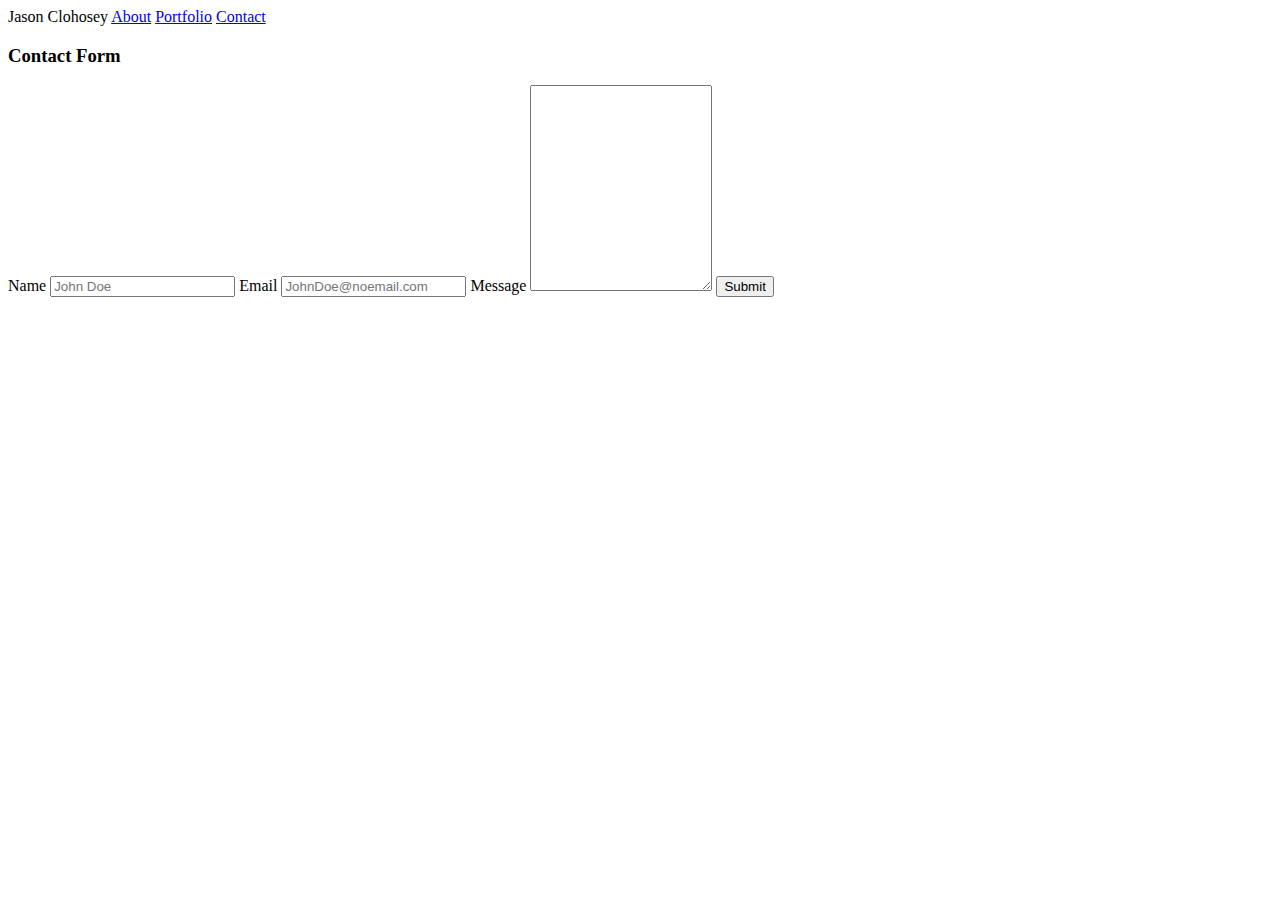
==== contact.html @ 9809ff2f "Finished HTML for contact page - no styling" ====
<!DOCTYPE html>
<html lang="en">
<head>
    <meta charset="UTF-8">
    <meta name="viewport" content="width=device-width, initial-scale=1.0">
    <title>Basic-Portfolio</title>
</head>
<body>
    <header>
        <div class="col-lrg-6">
            <div class="topnav">
                Jason Clohosey
                <a href="index.html">About</a>
                <a href="portfolio.html">Portfolio</a>
                <a href="contact.html">Contact</a>
              </div>
        </div>
    </header>
    <div>
        <h3>
            Contact Form
        </h3>
        <div class="container">
            <form action="/action_page.php">
                <label for="ContactName">Name</label>
                <input type="text" id="ContactName" name="name" placeholder="John Doe">

                <label for="ContactEmail">Email</label>
                <input type="text" id="ContactEmail" name="email" placeholder="JohnDoe@noemail.com">

                <label for="message">Message</label>
                <textarea id="message" name="message" placeholder="Write something.." style="height:200px">
                </textarea>

                <input type="submit" value="Submit">
            </form>
        </div>
    </div>
    <footer>

    </footer>
</body>
</html>
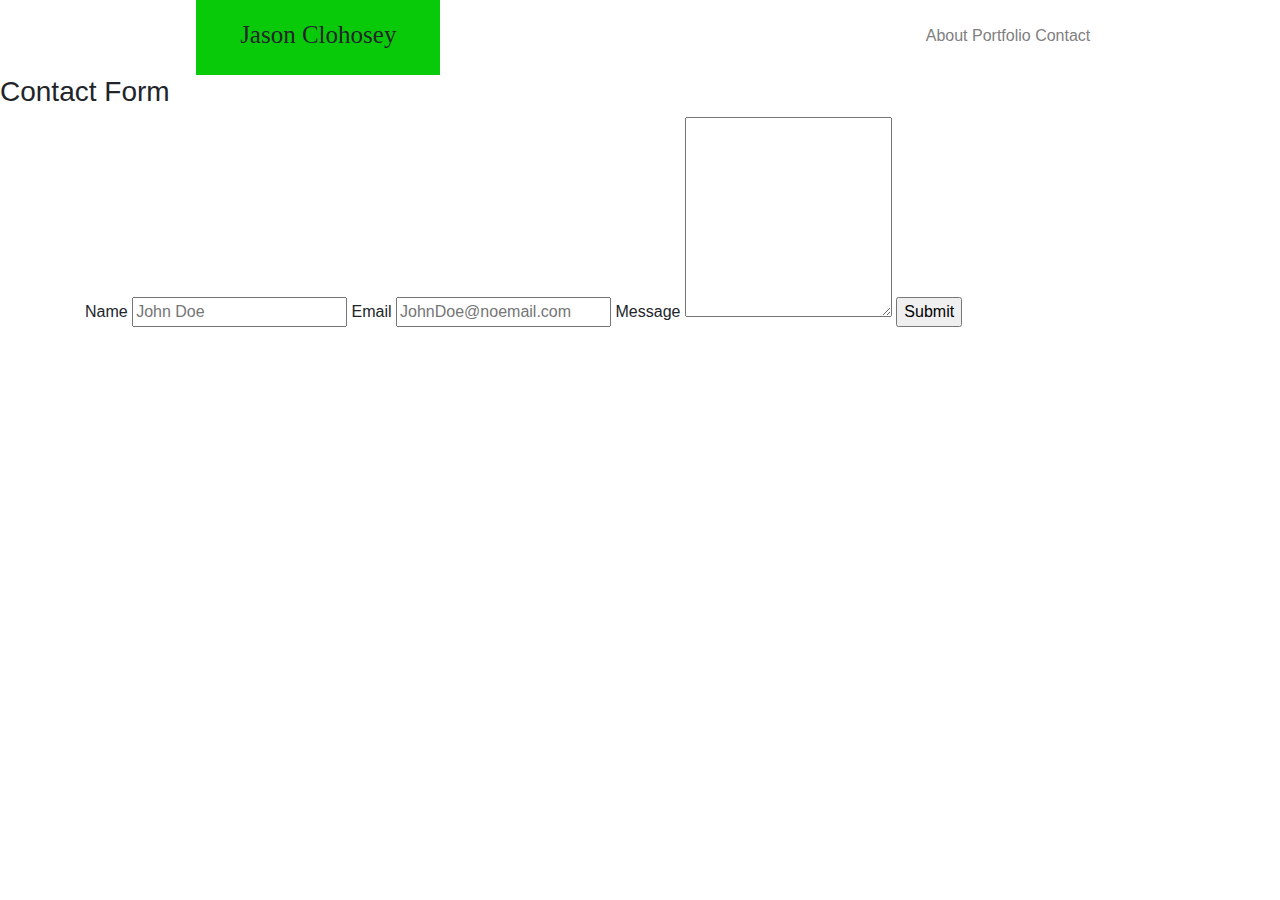
==== commit c746d452: "Fixed header-Added background-Added Bootstrap" ====
--- a/contact.html
+++ b/contact.html
@@ -4,16 +4,26 @@
     <meta charset="UTF-8">
     <meta name="viewport" content="width=device-width, initial-scale=1.0">
     <title>Basic-Portfolio</title>
+    <link rel="stylesheet" href="https://stackpath.bootstrapcdn.com/bootstrap/4.4.1/css/bootstrap.min.css" integrity="sha384-Vkoo8x4CGsO3+Hhxv8T/Q5PaXtkKtu6ug5TOeNV6gBiFeWPGFN9MuhOf23Q9Ifjh" crossorigin="anonymous">
+    <link rel="stylesheet" type="text/css" href="assets/css/style.css">
 </head>
 <body>
     <header>
-        <div class="col-lrg-6">
-            <div class="topnav">
-                Jason Clohosey
-                <a href="index.html">About</a>
-                <a href="portfolio.html">Portfolio</a>
-                <a href="contact.html">Contact</a>
-              </div>
+        <div class="container-fluid header">
+            <div class="row">
+                <div class="col-sm-6">
+                    <h1 id="JClohosey">Jason Clohosey</h1>
+                </div>
+                <div class="col-sm-6">
+                    <div class="topnav">
+                        <a href="index.html">About</a>
+                        <vr></vr>
+                        <a href="portfolio.html">Portfolio</a>
+                        <vr></vr>
+                        <a href="contact.html">Contact</a>
+                    </div>
+                </div>
+            </div>
         </div>
     </header>
     <div>
--- a/assets/css/style.css
+++ b/assets/css/style.css
@@ -0,0 +1,49 @@
+body {
+    background-image: url(/Users/Jason/Desktop/Basic-Portfolio/assets/css/light_honeycomb/light_honeycomb_@2X.png);
+}
+
+.header{
+    width: 100%;
+    height: 75px;
+    background-color: white;
+    /* text-align: center; */
+    margin: 0em;
+    /* justify-content: center; */
+    font-family: Georgia, 'Times New Roman', Times, serif;
+}
+.topnav {
+    text-align: center;
+    /* align-items: center; */
+    margin: 0em 0em 0em 3em;
+    background-color: white;
+    width: 100%;
+    height: 75px;
+    padding: 1.5em 0em 0em 0em;
+    font-family: Arial, Helvetica, sans-serif;
+}
+.topnav a {
+    color: gray;
+}
+#JClohosey {
+    background-color: rgb(9, 202, 9);
+    text-align: center;
+    /* align-items: center; */
+    width: 40%;
+    height: 75px;
+    margin: 0em 0em 0em 7.25em;
+    padding: .8em 0em 0em 0em;
+    font-size: 25px;
+}
+.aboutMe {
+    background-color: white;
+    width: 960px;
+    margin: auto;
+    margin-top: 5em;
+}
+.col-sm-6 {
+    justify-content: center;
+}
+.footer {
+    background-color: darkgray;
+    border-top: darkgreen;
+}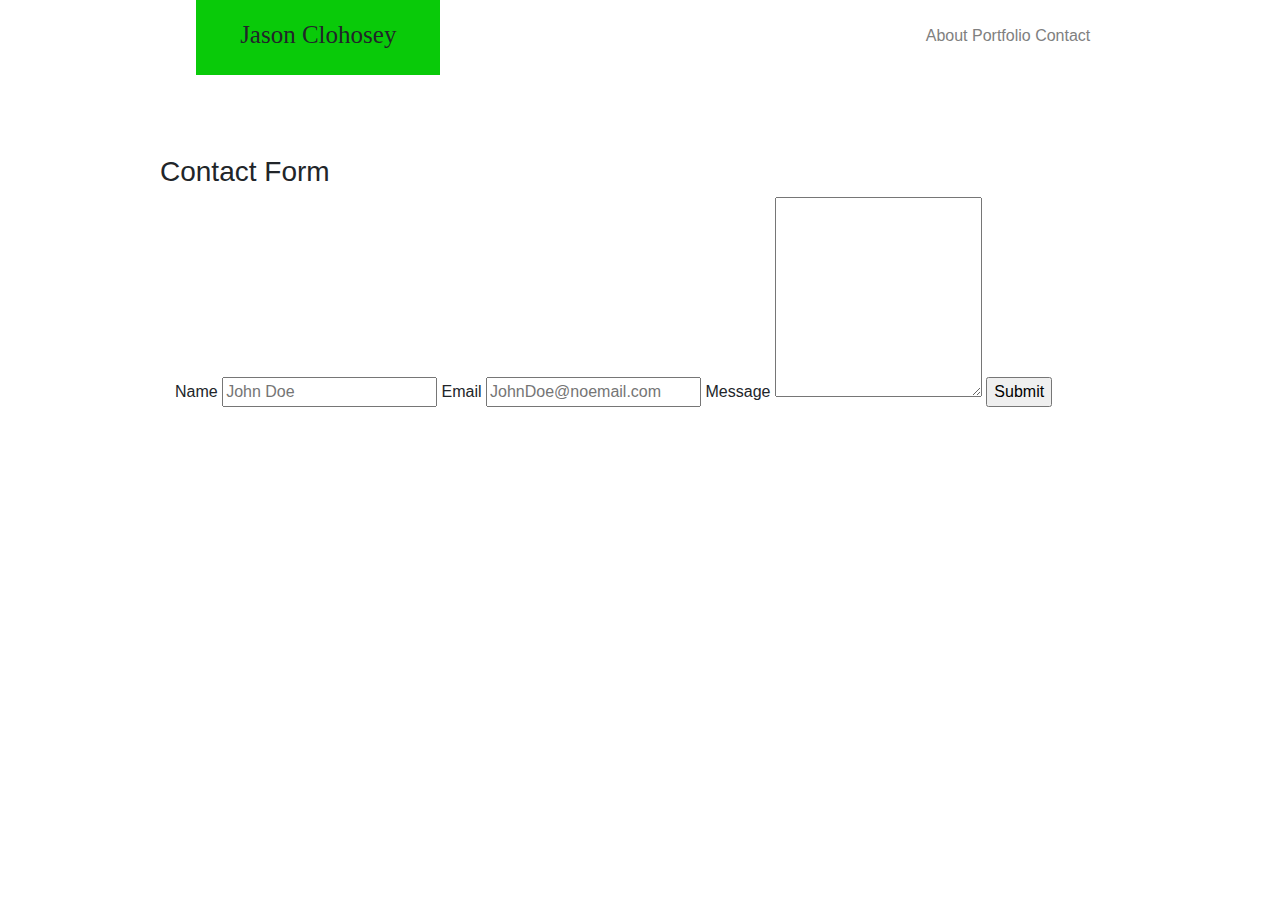
==== commit 526291f9: "Almost finished styling About Me page" ====
--- a/contact.html
+++ b/contact.html
@@ -26,12 +26,12 @@
             </div>
         </div>
     </header>
-    <div>
+    <div class="contact">
         <h3>
             Contact Form
         </h3>
         <div class="container">
-            <form action="/action_page.php">
+            <form>
                 <label for="ContactName">Name</label>
                 <input type="text" id="ContactName" name="name" placeholder="John Doe">
 
--- a/assets/css/style.css
+++ b/assets/css/style.css
@@ -40,6 +40,27 @@
     margin: auto;
     margin-top: 5em;
 }
+.Portfolio {
+    background-color: white;
+    width: 960px;
+    margin: auto;
+    margin-top: 5em;
+}
+.contact {
+    background-color: white;
+    width: 960px;
+    margin: auto;
+    margin-top: 5em;
+}
+.profilePic {
+    padding: 0em 2em 2em 0em;
+}
+.about {
+    padding: 1em 0em .5em 1em;
+}
+.paragraph {
+    padding: 2em 2em 2em 2em;
+}
 .col-sm-6 {
     justify-content: center;
 }
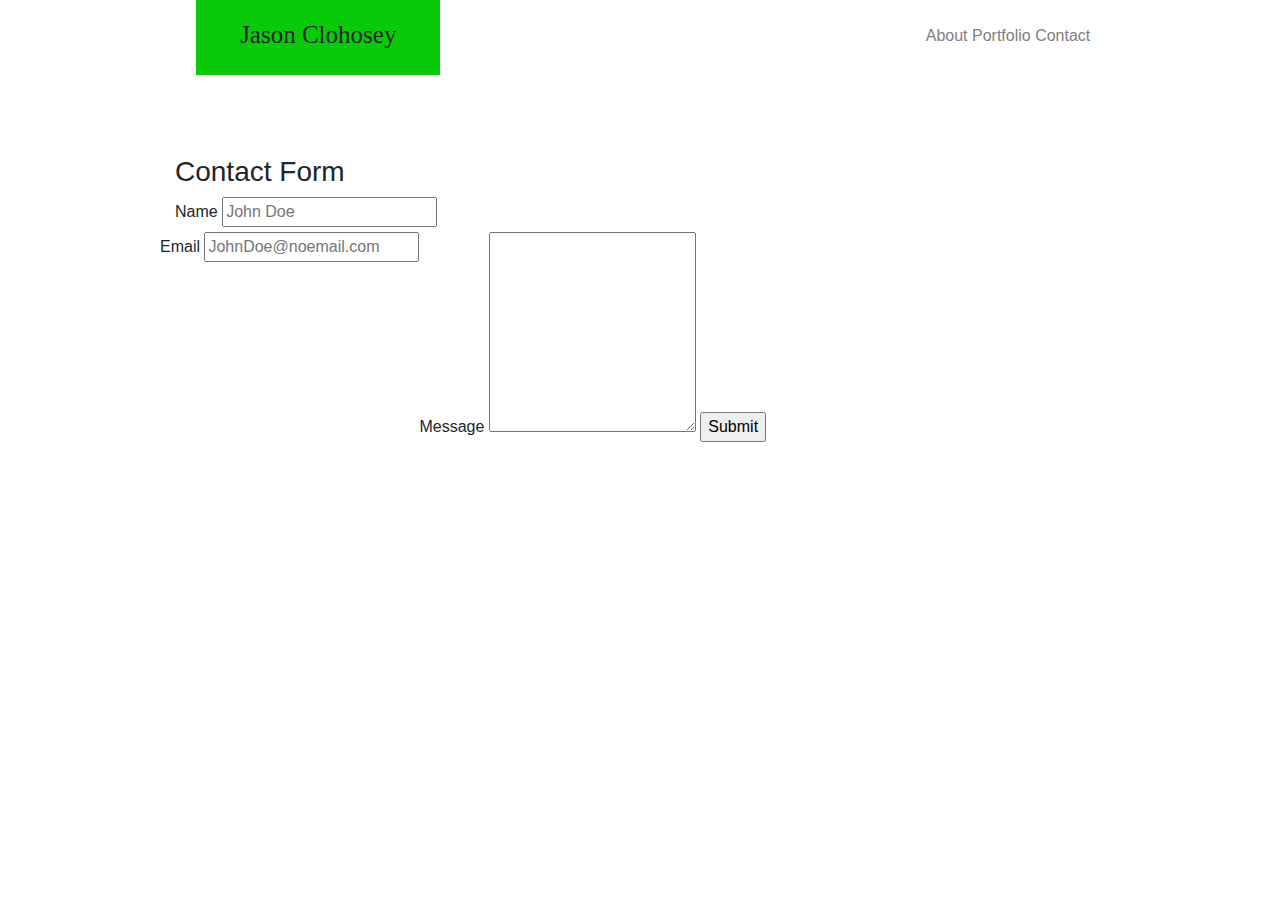
==== commit 63363d11: "Resized portfolio pictures-Put Contact form into a container" ====
--- a/contact.html
+++ b/contact.html
@@ -26,24 +26,37 @@
             </div>
         </div>
     </header>
+    
     <div class="contact">
-        <h3>
-            Contact Form
-        </h3>
         <div class="container">
-            <form>
-                <label for="ContactName">Name</label>
-                <input type="text" id="ContactName" name="name" placeholder="John Doe">
-
-                <label for="ContactEmail">Email</label>
-                <input type="text" id="ContactEmail" name="email" placeholder="JohnDoe@noemail.com">
-
-                <label for="message">Message</label>
-                <textarea id="message" name="message" placeholder="Write something.." style="height:200px">
-                </textarea>
+            <div class="row">
+                <div class="col-lg-12">
+                    <h3>
+                        Contact Form
+                    </h3>
+                </div>
+            </div>
+            <div class="row">
+                <div class="col-lg-12">
+                    <label for="ContactName">Name</label>
+                    <input type="text" id="ContactName" name="name" placeholder="John Doe">
+                </div>
+                <div class="row">
+                    <div class="col-lg-12">
+                        <label for="ContactEmail">Email</label>
+                        <input type="text" id="ContactEmail" name="email" placeholder="JohnDoe@noemail.com">
+                    </div>
+                </div>
+                <div class="row">
+                    <div class="col-lg-12">
+                        <label for="message">Message</label>
+                            <textarea id="message" name="message" placeholder="Write something.." style="height:200px">
+                            </textarea>
 
                 <input type="submit" value="Submit">
-            </form>
+                    </div>
+                </div>
+            </div>
         </div>
     </div>
     <footer>
--- a/assets/css/style.css
+++ b/assets/css/style.css
@@ -46,9 +46,13 @@
     margin: auto;
     margin-top: 5em;
 }
+.Portfolio h1 {
+    padding: .6em 0em 0em 1em;
+}
 .contact {
     background-color: white;
     width: 960px;
+    height: 400px;
     margin: auto;
     margin-top: 5em;
 }
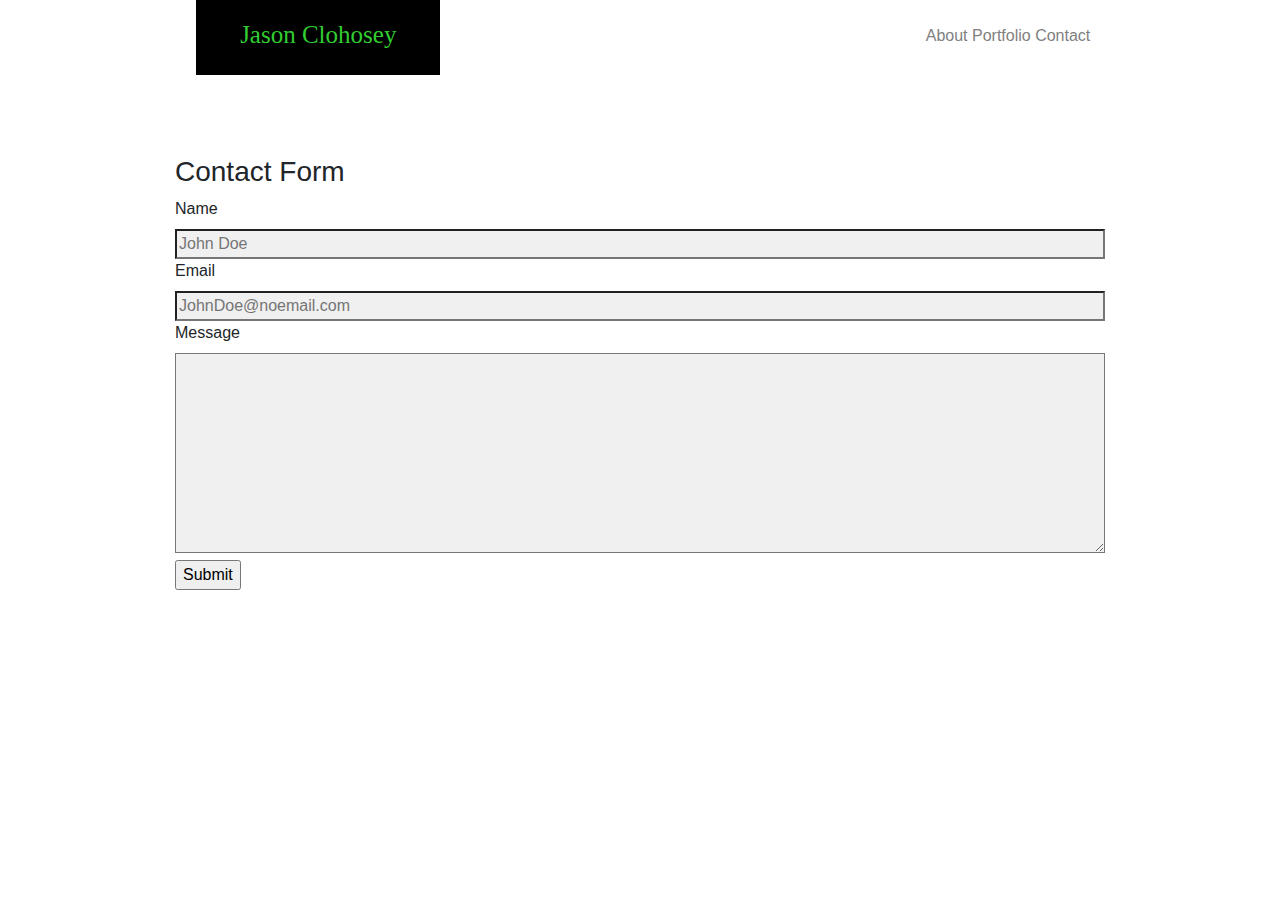
==== commit 3e90624a: "Fixed alignment on contact page" ====
--- a/contact.html
+++ b/contact.html
@@ -38,27 +38,29 @@
             </div>
             <div class="row">
                 <div class="col-lg-12">
-                    <label for="ContactName">Name</label>
-                    <input type="text" id="ContactName" name="name" placeholder="John Doe">
+                    <label  for="ContactName">Name</label>
+                    <input class="nameBar" type="text" id="ContactName" name="name" placeholder="John Doe">
                 </div>
-                <div class="row">
-                    <div class="col-lg-12">
+            </div>
+            <div class="row">
+                <div class="col-lg-12">
                         <label for="ContactEmail">Email</label>
-                        <input type="text" id="ContactEmail" name="email" placeholder="JohnDoe@noemail.com">
-                    </div>
+                        <input class="emailBar" type="text" id="ContactEmail" name="email" placeholder="JohnDoe@noemail.com">
                 </div>
-                <div class="row">
-                    <div class="col-lg-12">
+            </div>
+            <div class="row">
+                <div class="col-lg-12">
                         <label for="message">Message</label>
-                            <textarea id="message" name="message" placeholder="Write something.." style="height:200px">
+                            <textarea class="messageBar" id="message" name="message" placeholder="Write something.." style="height:200px">
                             </textarea>
 
                 <input type="submit" value="Submit">
-                    </div>
                 </div>
             </div>
+            <!-- </div> -->
         </div>
     </div>
+
     <footer>
 
     </footer>
--- a/assets/css/style.css
+++ b/assets/css/style.css
@@ -25,7 +25,8 @@
     color: gray;
 }
 #JClohosey {
-    background-color: rgb(9, 202, 9);
+    color: limegreen;
+    background-color: rgb(0, 0, 0);
     text-align: center;
     /* align-items: center; */
     width: 40%;
@@ -52,7 +53,7 @@
 .contact {
     background-color: white;
     width: 960px;
-    height: 400px;
+    height: 450px;
     margin: auto;
     margin-top: 5em;
 }
@@ -71,4 +72,16 @@
 .footer {
     background-color: darkgray;
     border-top: darkgreen;
+}
+.nameBar {
+    width: 100%;
+    background-color: rgb(240, 240, 240);
+}
+.emailBar {
+    width: 100%;
+    background-color: rgb(240, 240, 240);
+}
+.messageBar {
+    width: 100%;
+    background-color: rgb(240, 240, 240);
 }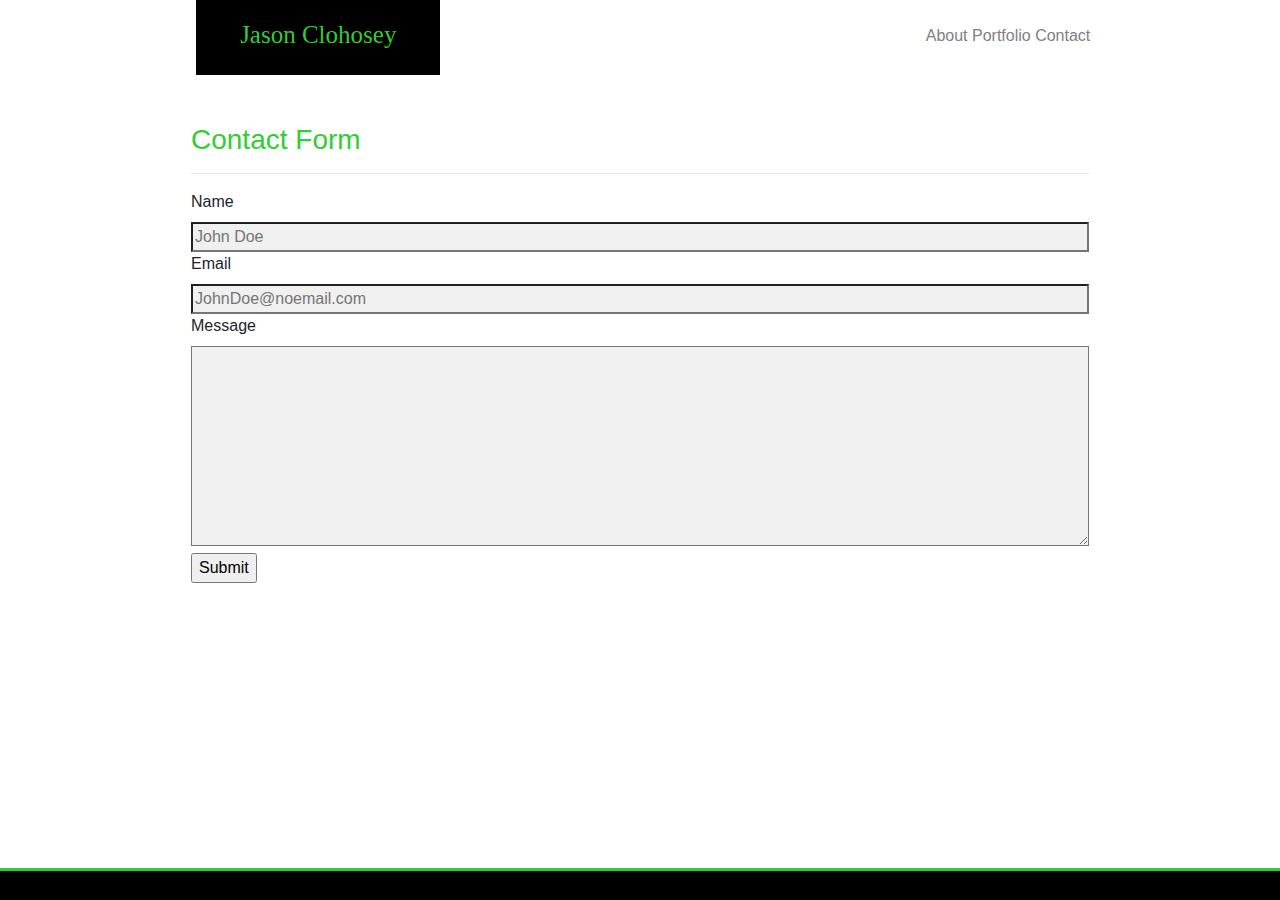
==== commit 92351884: "Fixed Footer-Fixed paragraphs-Modified Contact page" ====
--- a/contact.html
+++ b/contact.html
@@ -31,9 +31,10 @@
         <div class="container">
             <div class="row">
                 <div class="col-lg-12">
-                    <h3>
+                    <h3 class="contactForm">
                         Contact Form
                     </h3>
+                    <hr></hr>
                 </div>
             </div>
             <div class="row">
@@ -61,8 +62,8 @@
         </div>
     </div>
 
-    <footer>
-
+    <footer class="footer">
+        <!-- <p>s</p> -->
     </footer>
 </body>
 </html>--- a/assets/css/style.css
+++ b/assets/css/style.css
@@ -1,5 +1,6 @@
 body {
     background-image: url(/Users/Jason/Desktop/Basic-Portfolio/assets/css/light_honeycomb/light_honeycomb_@2X.png);
+    overflow-x: hidden;
 }
 
 .header{
@@ -38,8 +39,11 @@
 .aboutMe {
     background-color: white;
     width: 960px;
+    /* height: 600px; */
     margin: auto;
-    margin-top: 5em;
+    margin-top: 2em;
+    margin-bottom: 2em;
+    padding: 1rem;
 }
 .Portfolio {
     background-color: white;
@@ -53,25 +57,39 @@
 .contact {
     background-color: white;
     width: 960px;
-    height: 450px;
+    /* height: 480px; */
     margin: auto;
-    margin-top: 5em;
+    margin-top: 2em;
+    margin-bottom: 2em;
+    padding: 1rem;
+}
+.contactForm {
+    color: limegreen;
 }
 .profilePic {
-    padding: 0em 2em 2em 0em;
+    padding: 0em 2em 2em 1em;
 }
 .about {
     padding: 1em 0em .5em 1em;
 }
 .paragraph {
-    padding: 2em 2em 2em 2em;
+    padding: 0em;
+    margin: 1em;
 }
 .col-sm-6 {
     justify-content: center;
 }
+html, body {
+    height: 100%;
+    position: relative;
+}
 .footer {
-    background-color: darkgray;
-    border-top: darkgreen;
+    background-color: black;
+    border-top: 3px solid limegreen;
+    position: absolute;
+    bottom: 0;
+    width: 100%;
+    height: 2em;
 }
 .nameBar {
     width: 100%;
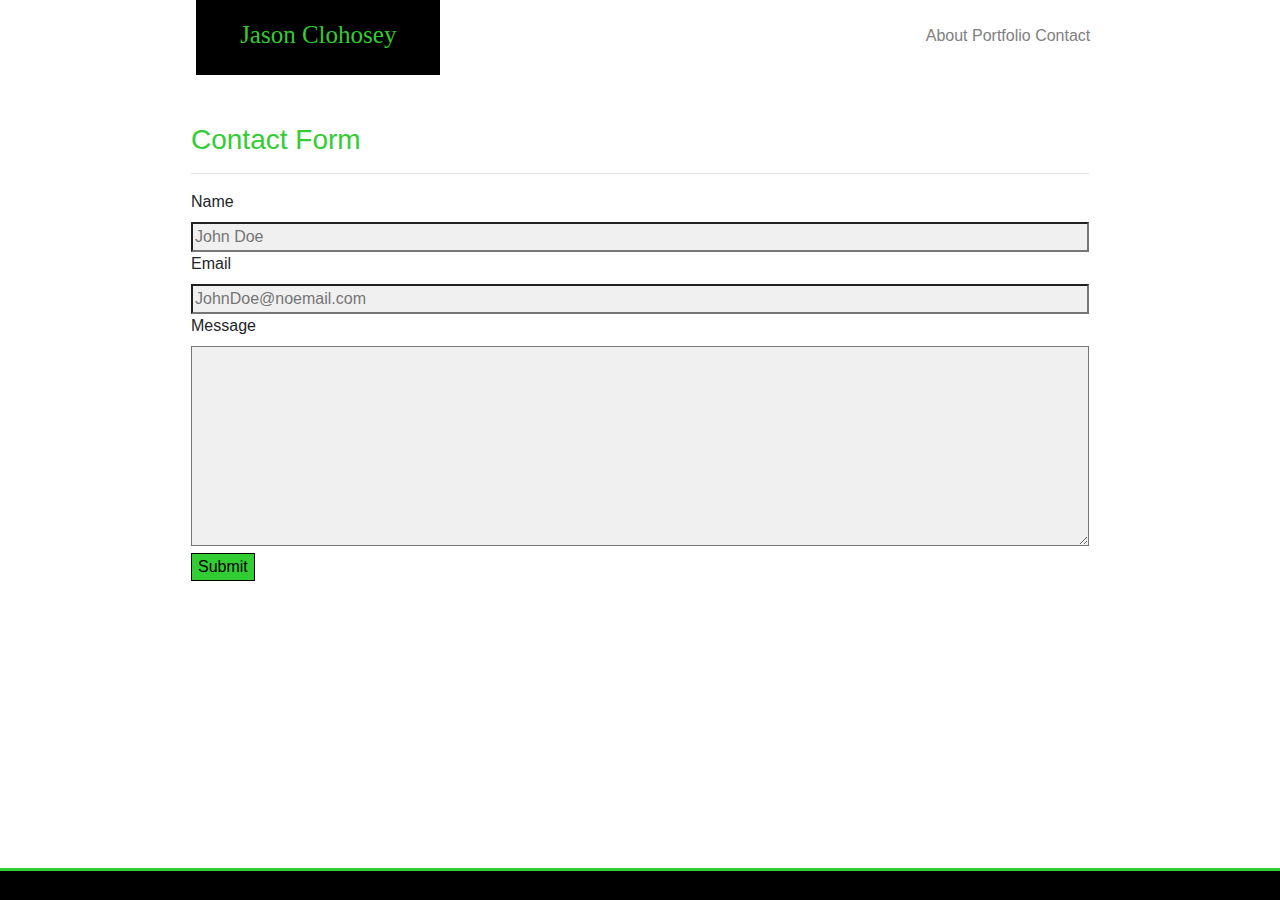
==== commit c3e3eb26: "Fixed footer, fixed layout on porfolio page, styled buttons" ====
--- a/contact.html
+++ b/contact.html
@@ -55,15 +55,15 @@
                             <textarea class="messageBar" id="message" name="message" placeholder="Write something.." style="height:200px">
                             </textarea>
 
-                <input type="submit" value="Submit">
+                <input class="custom-btn" type="submit" value="Submit">
                 </div>
             </div>
             <!-- </div> -->
         </div>
     </div>
 
-    <footer class="footer">
-        <!-- <p>s</p> -->
+    <footer>
+   
     </footer>
 </body>
 </html>--- a/assets/css/style.css
+++ b/assets/css/style.css
@@ -47,9 +47,33 @@
 }
 .Portfolio {
     background-color: white;
+    color: limegreen;
     width: 960px;
     margin: auto;
-    margin-top: 5em;
+    margin-top: 1em;
+    margin-bottom: 5em;
+    /* padding-bottom: 2em; */
+}
+.card {
+    margin-bottom: 1em;
+    width: 75%;
+    /* height: 150px; */
+    /* width: 150px; */
+}
+.card-img-top {
+    height: 10rem;
+    width: 100%;
+    
+/* btn-primary {
+    background-color: limegreen;
+} */
+}
+.custom-btn {
+    font-size: 1em;
+    background-color: limegreen;
+    color: black;
+    text-align: center;
+    border: solid 1px black;
 }
 .Portfolio h1 {
     padding: .6em 0em 0em 1em;
@@ -67,14 +91,16 @@
     color: limegreen;
 }
 .profilePic {
-    padding: 0em 2em 2em 1em;
+    padding: 0em 0em 2em 1em;
+    width: 100%;
+    height: 100%;
 }
 .about {
-    padding: 1em 0em .5em 1em;
+    padding: .75em 0em .5em 1em;
+    color: limegreen;
 }
 .paragraph {
     padding: 0em;
-    margin: 1em;
 }
 .col-sm-6 {
     justify-content: center;
@@ -83,13 +109,14 @@
     height: 100%;
     position: relative;
 }
-.footer {
+footer {
     background-color: black;
     border-top: 3px solid limegreen;
     position: absolute;
-    bottom: 0;
     width: 100%;
     height: 2em;
+    position: fixed;
+    bottom: 0;
 }
 .nameBar {
     width: 100%;
